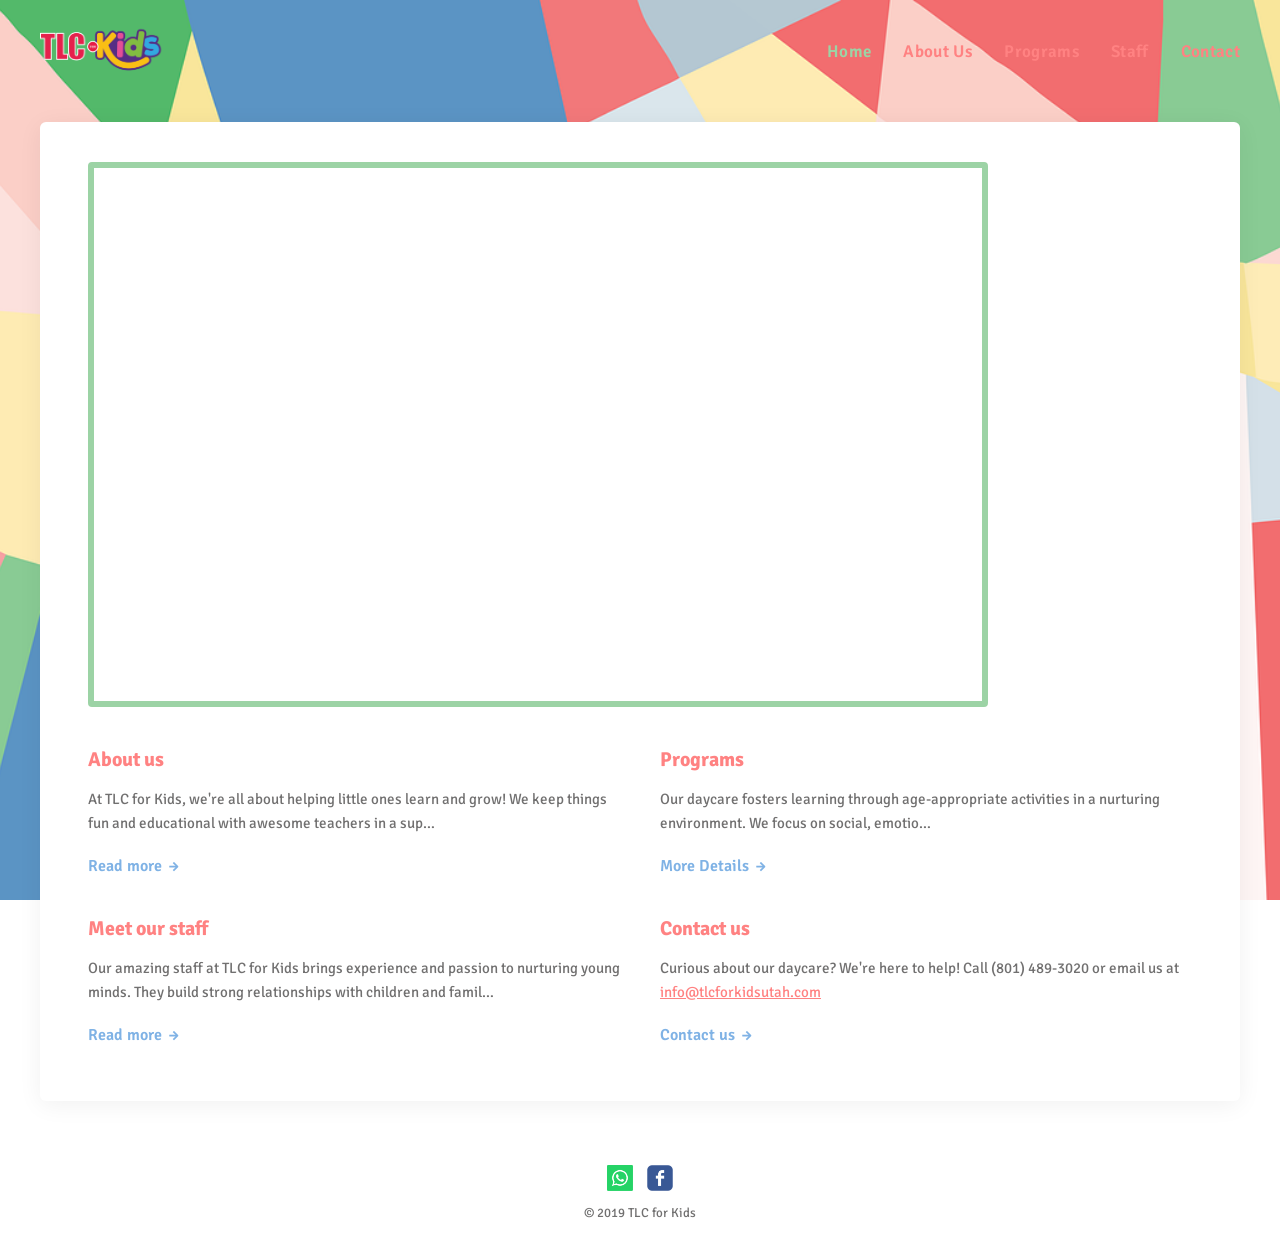
==== index.html @ ef6aa153 "Rebuild TLC for Kids site as static HTML/CSS Recreated the Wix-hosted site (francoryan.wixsite.com/t" ====
<!DOCTYPE html>
<html lang="en">
<head>
<meta charset="UTF-8">
<meta name="viewport" content="width=device-width, initial-scale=1.0">
<title>TLC for Kids | Daycare in Springville, UT</title>
<meta name="description" content="TLC for Kids is a licensed daycare center located in Springville, UT, offering care for infants through pre-teens.">
<link rel="stylesheet" href="css/style.css">
</head>
<body>

<div class="site-bg"></div>

<div class="page">
  <header class="site-header">
    <a class="logo" href="index.html"><img src="images/logo.png" alt="TLC for Kids logo"></a>
    <nav class="site-nav">
      <ul>
        <li><a href="index.html" class="active">Home</a></li>
        <li><a href="about.html">About Us</a></li>
        <li><a href="programs.html">Programs</a></li>
        <li><a href="staff.html">Staff</a></li>
        <li><a href="contact.html">Contact</a></li>
      </ul>
    </nav>
  </header>

  <main class="content">
    <div class="hero-frame">
      <div class="hero-slideshow">
        <img src="images/home-2.jpg" alt="Child playing with a wooden shape sorter toy">
        <img src="images/home-3.jpg" alt="Two children playing with toy animals">
      </div>
    </div>

    <div class="home-intro">
      <div class="home-card">
        <h2>About us</h2>
        <p>At TLC for Kids, we're all about helping little ones learn and grow! We keep things fun and educational with awesome teachers in a sup&hellip;</p>
        <a class="more-link" href="about.html">Read more &rarr;</a>
      </div>

      <div class="home-card">
        <h2>Programs</h2>
        <p>Our daycare fosters learning through age-appropriate activities in a nurturing environment. We focus on social, emotio&hellip;</p>
        <a class="more-link" href="programs.html">More Details &rarr;</a>
      </div>

      <div class="home-card">
        <h2>Meet our staff</h2>
        <p>Our amazing staff at TLC for Kids brings experience and passion to nurturing young minds. They build strong relationships with children and famil&hellip;</p>
        <a class="more-link" href="staff.html">Read more &rarr;</a>
      </div>

      <div class="home-card">
        <h2>Contact us</h2>
        <p>Curious about our daycare? We're here to help! Call (801) 489-3020 or email us at <a href="mailto:info@tlcforkidsutah.com">info@tlcforkidsutah.com</a></p>
        <a class="more-link" href="contact.html">Contact us &rarr;</a>
      </div>
    </div>
  </main>

  <footer class="site-footer">
    <div class="social-bar">
      <a href="tel:+18018640203" aria-label="Whatsapp"><img src="images/whatsapp.png" alt="Whatsapp"></a>
      <a href="https://www.facebook.com/tlcforkids" aria-label="Facebook"><img src="images/facebook.png" alt="Facebook"></a>
    </div>
    &copy; 2019 TLC for Kids
  </footer>
</div>

</body>
</html>
---- css/style.css ----
@import url('https://fonts.googleapis.com/css2?family=Signika:wght@400;600;700&display=swap');

:root {
  --coral: #ff8282;
  --green: #9cd3a5;
  --blue: #7fb2e5;
  --yellow: #f7e08a;
  --text-dark: #333;
  --text-muted: #717070;
}

* { box-sizing: border-box; }

html, body {
  margin: 0;
  padding: 0;
  font-family: 'Signika', sans-serif;
  color: var(--text-dark);
}

.site-bg {
  position: fixed;
  inset: 0;
  z-index: -1;
  background: #fdf6ec url('../images/bg-pattern.png') center / cover no-repeat;
}

.page {
  min-height: 100vh;
  display: flex;
  flex-direction: column;
}

header.site-header {
  display: flex;
  align-items: center;
  justify-content: space-between;
  flex-wrap: wrap;
  padding: 16px 40px;
  gap: 16px;
}

header.site-header .logo img {
  height: 70px;
  display: block;
}

nav.site-nav ul {
  list-style: none;
  display: flex;
  gap: 32px;
  margin: 0;
  padding: 0;
  flex-wrap: wrap;
}

nav.site-nav a {
  text-decoration: none;
  color: var(--coral);
  font-weight: 600;
  font-size: 17px;
  letter-spacing: 0.02em;
  transition: color 0.15s ease;
}

nav.site-nav a:hover,
nav.site-nav a.active {
  color: var(--green);
}

main.content {
  background: #ffffff;
  margin: 20px 40px 40px;
  border-radius: 6px;
  padding: 40px 48px 56px;
  flex: 1;
  box-shadow: 0 4px 24px rgba(0,0,0,0.06);
}

h1.page-title {
  color: var(--coral);
  font-size: 34px;
  font-weight: 700;
  margin: 0 0 8px;
}

.title-rule {
  height: 4px;
  width: 90px;
  background: var(--blue);
  border: none;
  margin: 0 0 28px;
}

h2.section-heading {
  color: var(--green);
  font-size: 22px;
  font-weight: 700;
  margin: 32px 0 8px;
}

h3.subheading {
  color: var(--coral);
  font-size: 19px;
  font-weight: 700;
  margin: 28px 0 6px;
}

p {
  line-height: 1.6;
  font-size: 16px;
  color: var(--text-dark);
  max-width: 760px;
}

a { color: var(--coral); }

.hero-frame {
  border: 6px solid var(--green);
  border-radius: 4px;
  overflow: hidden;
  max-width: 900px;
  margin: 0 0 32px;
}

.hero-frame img {
  display: block;
  width: 100%;
  height: auto;
}

.hero-slideshow {
  position: relative;
  width: 100%;
  padding-top: 60%;
}

.hero-slideshow img {
  position: absolute;
  inset: 0;
  width: 100%;
  height: 100%;
  object-fit: cover;
  opacity: 0;
  animation: heroFade 12s infinite;
}

.hero-slideshow img:nth-child(2) {
  animation-delay: 6s;
}

@keyframes heroFade {
  0%   { opacity: 0; }
  4%   { opacity: 1; }
  46%  { opacity: 1; }
  50%  { opacity: 0; }
  100% { opacity: 0; }
}

.home-intro {
  display: grid;
  grid-template-columns: 1fr 1fr;
  gap: 40px;
  margin-top: 40px;
}

@media (max-width: 760px) {
  .home-intro { grid-template-columns: 1fr; }
  header.site-header { padding: 16px 20px; }
  main.content { margin: 16px 16px 32px; padding: 28px 24px; }
}

.home-card h2 {
  color: var(--coral);
  font-size: 20px;
  font-weight: 700;
  margin: 0 0 10px;
}

.home-card p {
  color: var(--text-muted);
  font-size: 15px;
}

.home-card a.more-link {
  display: inline-block;
  margin-top: 6px;
  font-weight: 600;
  color: var(--blue);
  text-decoration: none;
}

.home-card a.more-link:hover { text-decoration: underline; }

.contact-info {
  margin-top: 14px;
  line-height: 1.9;
}

.contact-info .icon-row {
  display: flex;
  align-items: center;
  gap: 10px;
  margin: 4px 0;
}

footer.site-footer {
  text-align: center;
  padding: 24px 20px 32px;
  color: var(--text-muted);
  font-size: 13px;
}

footer.site-footer .social-bar {
  display: flex;
  justify-content: center;
  gap: 14px;
  margin-bottom: 10px;
}

footer.site-footer .social-bar img {
  width: 26px;
  height: 26px;
}
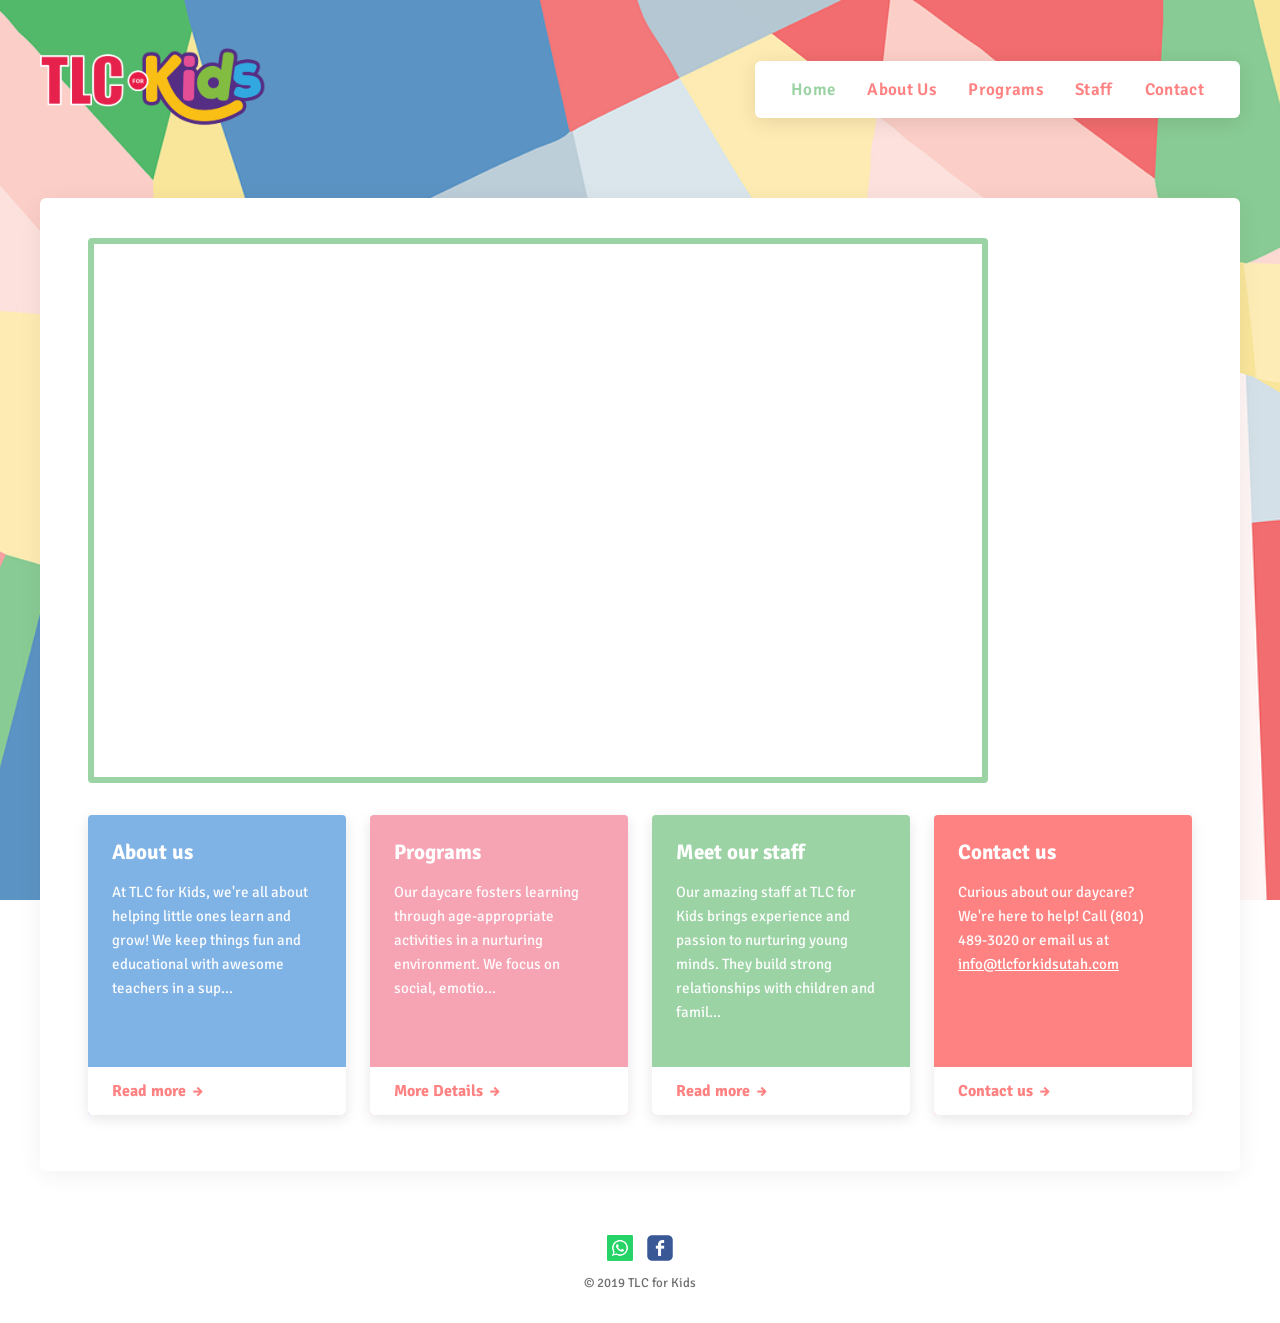
==== commit b4690215: "Match header and home cards to the original Wix design - Enlarge the logo and give it a fixed size, " ====
--- a/index.html
+++ b/index.html
@@ -35,26 +35,34 @@
 
     <div class="home-intro">
       <div class="home-card">
-        <h2>About us</h2>
-        <p>At TLC for Kids, we're all about helping little ones learn and grow! We keep things fun and educational with awesome teachers in a sup&hellip;</p>
+        <div class="card-body">
+          <h2>About us</h2>
+          <p>At TLC for Kids, we're all about helping little ones learn and grow! We keep things fun and educational with awesome teachers in a sup&hellip;</p>
+        </div>
         <a class="more-link" href="about.html">Read more &rarr;</a>
       </div>
 
       <div class="home-card">
-        <h2>Programs</h2>
-        <p>Our daycare fosters learning through age-appropriate activities in a nurturing environment. We focus on social, emotio&hellip;</p>
+        <div class="card-body">
+          <h2>Programs</h2>
+          <p>Our daycare fosters learning through age-appropriate activities in a nurturing environment. We focus on social, emotio&hellip;</p>
+        </div>
         <a class="more-link" href="programs.html">More Details &rarr;</a>
       </div>
 
       <div class="home-card">
-        <h2>Meet our staff</h2>
-        <p>Our amazing staff at TLC for Kids brings experience and passion to nurturing young minds. They build strong relationships with children and famil&hellip;</p>
+        <div class="card-body">
+          <h2>Meet our staff</h2>
+          <p>Our amazing staff at TLC for Kids brings experience and passion to nurturing young minds. They build strong relationships with children and famil&hellip;</p>
+        </div>
         <a class="more-link" href="staff.html">Read more &rarr;</a>
       </div>
 
       <div class="home-card">
-        <h2>Contact us</h2>
-        <p>Curious about our daycare? We're here to help! Call (801) 489-3020 or email us at <a href="mailto:info@tlcforkidsutah.com">info@tlcforkidsutah.com</a></p>
+        <div class="card-body">
+          <h2>Contact us</h2>
+          <p>Curious about our daycare? We're here to help! Call (801) 489-3020 or email us at <a class="card-link" href="mailto:info@tlcforkidsutah.com">info@tlcforkidsutah.com</a></p>
+        </div>
         <a class="more-link" href="contact.html">Contact us &rarr;</a>
       </div>
     </div>
--- a/css/style.css
+++ b/css/style.css
@@ -4,6 +4,7 @@
   --coral: #ff8282;
   --green: #9cd3a5;
   --blue: #7fb2e5;
+  --pink: #f6a3b3;
   --yellow: #f7e08a;
   --text-dark: #333;
   --text-muted: #717070;
@@ -36,13 +37,22 @@
   align-items: center;
   justify-content: space-between;
   flex-wrap: wrap;
-  padding: 16px 40px;
-  gap: 16px;
+  padding: 24px 40px;
+  gap: 20px;
 }
 
 header.site-header .logo img {
-  height: 70px;
+  height: 130px;
+  width: auto;
   display: block;
+  flex-shrink: 0;
+}
+
+nav.site-nav {
+  background: #ffffff;
+  border-radius: 6px;
+  box-shadow: 0 4px 20px rgba(0,0,0,0.1);
+  padding: 18px 36px;
 }
 
 nav.site-nav ul {
@@ -60,6 +70,7 @@
   font-weight: 600;
   font-size: 17px;
   letter-spacing: 0.02em;
+  white-space: nowrap;
   transition: color 0.15s ease;
 }
 
@@ -70,7 +81,9 @@
 
 main.content {
   background: #ffffff;
-  margin: 20px 40px 40px;
+  width: calc(100% - 80px);
+  max-width: 1200px;
+  margin: 20px auto 40px;
   border-radius: 6px;
   padding: 40px 48px 56px;
   flex: 1;
@@ -159,38 +172,70 @@
 
 .home-intro {
   display: grid;
-  grid-template-columns: 1fr 1fr;
-  gap: 40px;
-  margin-top: 40px;
+  grid-template-columns: repeat(4, 1fr);
+  gap: 24px;
+  margin-top: 32px;
+}
+
+@media (max-width: 900px) {
+  .home-intro { grid-template-columns: 1fr 1fr; }
 }
 
 @media (max-width: 760px) {
+  header.site-header { padding: 16px 20px; }
+  main.content { width: calc(100% - 32px); margin: 16px auto 32px; padding: 28px 24px; }
+}
+
+@media (max-width: 560px) {
   .home-intro { grid-template-columns: 1fr; }
-  header.site-header { padding: 16px 20px; }
-  main.content { margin: 16px 16px 32px; padding: 28px 24px; }
-}
+}
+
+.home-card {
+  display: flex;
+  flex-direction: column;
+  border-radius: 4px;
+  overflow: hidden;
+  box-shadow: 0 4px 14px rgba(0,0,0,0.1);
+}
+
+.home-card .card-body {
+  flex: 1;
+  padding: 24px 24px 28px;
+}
+
+.home-card:nth-child(1) { background: var(--blue); }
+.home-card:nth-child(2) { background: var(--pink); }
+.home-card:nth-child(3) { background: var(--green); }
+.home-card:nth-child(4) { background: var(--coral); }
 
 .home-card h2 {
-  color: var(--coral);
-  font-size: 20px;
+  color: #ffffff;
+  font-size: 21px;
   font-weight: 700;
   margin: 0 0 10px;
 }
 
 .home-card p {
-  color: var(--text-muted);
+  color: rgba(255,255,255,0.95);
   font-size: 15px;
+  max-width: none;
 }
 
 .home-card a.more-link {
-  display: inline-block;
-  margin-top: 6px;
-  font-weight: 600;
-  color: var(--blue);
+  display: block;
+  background: #ffffff;
+  padding: 14px 24px;
+  font-weight: 700;
+  color: var(--coral);
   text-decoration: none;
 }
 
 .home-card a.more-link:hover { text-decoration: underline; }
+
+.home-card a.card-link {
+  color: #ffffff;
+  text-decoration: underline;
+}
 
 .contact-info {
   margin-top: 14px;
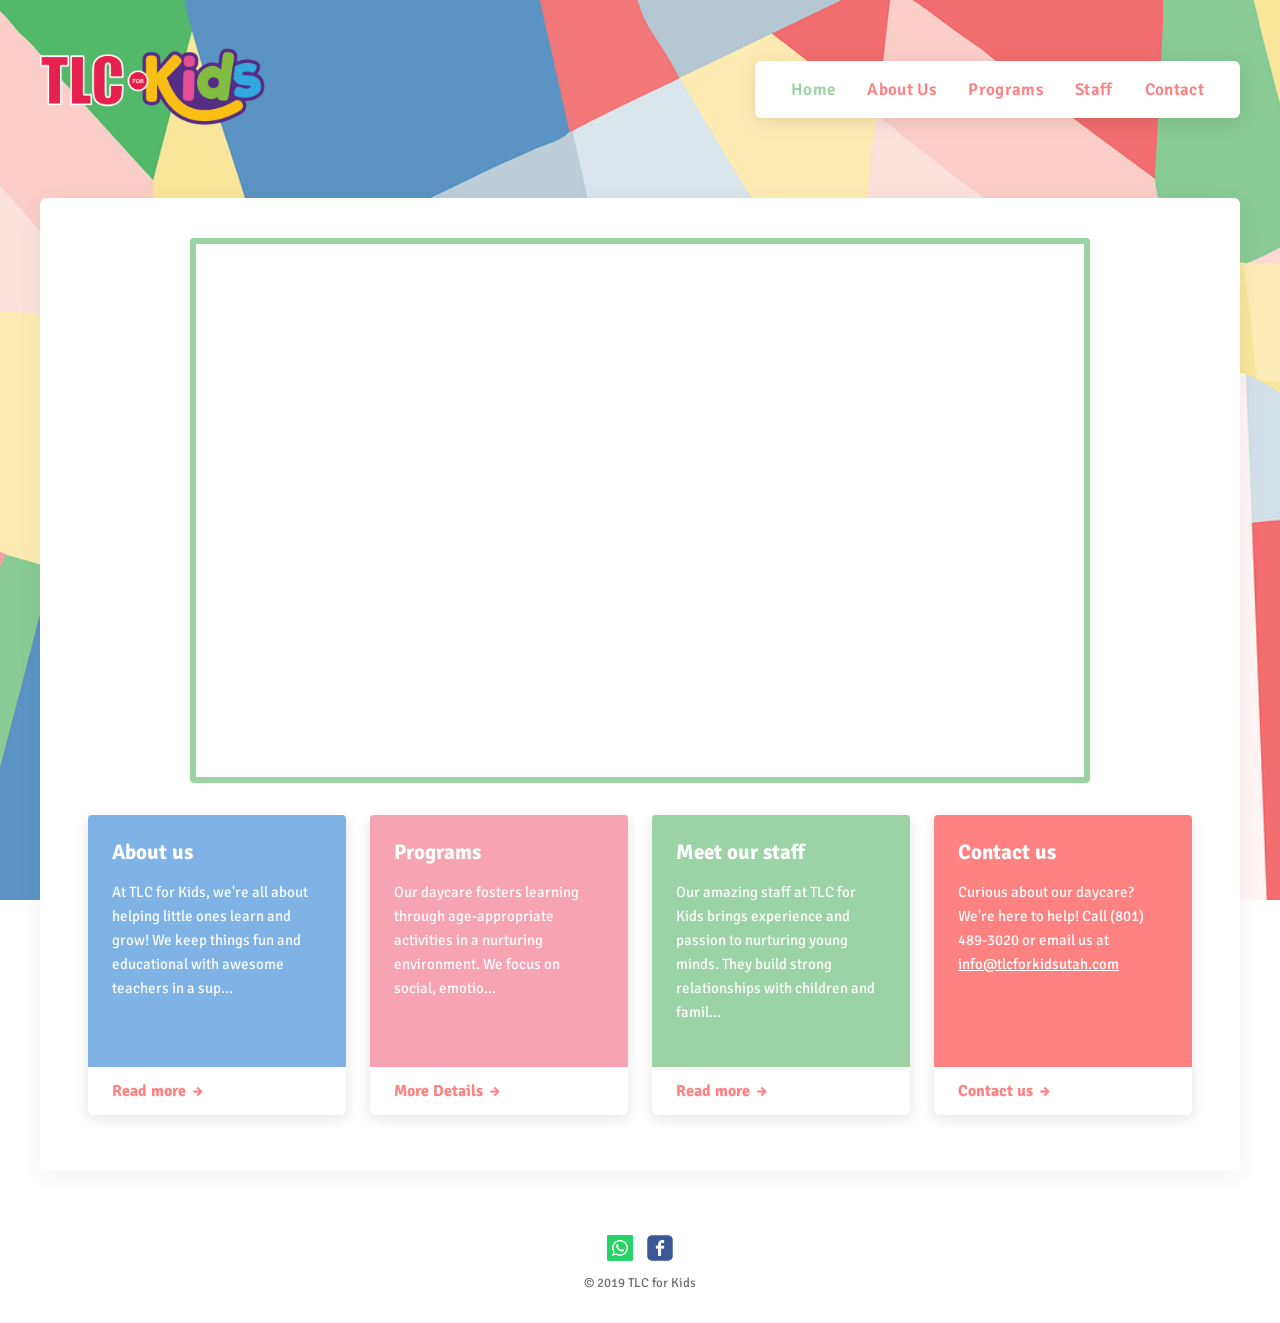
==== commit a0a7a06e: "Add on-page SEO: meta tags, structured data, sitemap, favicon - Canonical URLs, richer meta descript" ====
--- a/index.html
+++ b/index.html
@@ -4,8 +4,55 @@
 <meta charset="UTF-8">
 <meta name="viewport" content="width=device-width, initial-scale=1.0">
 <title>TLC for Kids | Daycare in Springville, UT</title>
-<meta name="description" content="TLC for Kids is a licensed daycare center located in Springville, UT, offering care for infants through pre-teens.">
+<meta name="description" content="TLC for Kids is a licensed daycare in Springville, UT offering nurturing, educational childcare for infants through pre-teens. Call (801) 489-3020.">
+<link rel="canonical" href="https://tlcforkidsutah.com/">
+
+<link rel="icon" type="image/png" sizes="48x48" href="images/favicon-48.png">
+<link rel="icon" type="image/png" sizes="32x32" href="images/favicon-32.png">
+<link rel="icon" type="image/png" sizes="16x16" href="images/favicon-16.png">
+<link rel="shortcut icon" href="/favicon.ico">
+<link rel="apple-touch-icon" href="images/apple-touch-icon.png">
+<meta name="theme-color" content="#ff8282">
+
+<meta property="og:type" content="website">
+<meta property="og:site_name" content="TLC for Kids">
+<meta property="og:title" content="TLC for Kids | Daycare in Springville, UT">
+<meta property="og:description" content="Licensed daycare in Springville, UT offering nurturing, educational childcare for infants through pre-teens.">
+<meta property="og:url" content="https://tlcforkidsutah.com/">
+<meta property="og:image" content="https://tlcforkidsutah.com/images/home-2.jpg">
+<meta name="twitter:card" content="summary_large_image">
+<meta name="twitter:title" content="TLC for Kids | Daycare in Springville, UT">
+<meta name="twitter:description" content="Licensed daycare in Springville, UT offering nurturing, educational childcare for infants through pre-teens.">
+<meta name="twitter:image" content="https://tlcforkidsutah.com/images/home-2.jpg">
+
 <link rel="stylesheet" href="css/style.css">
+<script type="application/ld+json">
+{
+  "@context": "https://schema.org",
+  "@type": "ChildCare",
+  "name": "TLC for Kids",
+  "image": "https://tlcforkidsutah.com/images/about-hero.jpg",
+  "url": "https://tlcforkidsutah.com/",
+  "telephone": "+1-801-489-3020",
+  "email": "info@tlcforkidsutah.com",
+  "priceRange": "$$",
+  "address": {
+    "@type": "PostalAddress",
+    "streetAddress": "309 S Main St",
+    "addressLocality": "Springville",
+    "addressRegion": "UT",
+    "postalCode": "84663",
+    "addressCountry": "US"
+  },
+  "openingHoursSpecification": {
+    "@type": "OpeningHoursSpecification",
+    "dayOfWeek": ["Monday", "Tuesday", "Wednesday", "Thursday", "Friday"],
+    "opens": "05:30",
+    "closes": "18:00"
+  },
+  "sameAs": ["https://www.facebook.com/tlcforkids"]
+}
+</script>
 </head>
 <body>
 
@@ -13,7 +60,7 @@
 
 <div class="page">
   <header class="site-header">
-    <a class="logo" href="index.html"><img src="images/logo.png" alt="TLC for Kids logo"></a>
+    <a class="logo" href="index.html"><img src="images/logo.png" alt="TLC for Kids logo" width="606" height="340"></a>
     <nav class="site-nav">
       <ul>
         <li><a href="index.html" class="active">Home</a></li>
@@ -28,8 +75,8 @@
   <main class="content">
     <div class="hero-frame">
       <div class="hero-slideshow">
-        <img src="images/home-2.jpg" alt="Child playing with a wooden shape sorter toy">
-        <img src="images/home-3.jpg" alt="Two children playing with toy animals">
+        <img src="images/home-2.jpg" alt="Child playing with a wooden shape sorter toy" width="936" height="570">
+        <img src="images/home-3.jpg" alt="Two children playing with toy animals" width="1280" height="853">
       </div>
     </div>
 
@@ -70,8 +117,8 @@
 
   <footer class="site-footer">
     <div class="social-bar">
-      <a href="tel:+18018640203" aria-label="Whatsapp"><img src="images/whatsapp.png" alt="Whatsapp"></a>
-      <a href="https://www.facebook.com/tlcforkids" aria-label="Facebook"><img src="images/facebook.png" alt="Facebook"></a>
+      <a href="tel:+18018640203" aria-label="Whatsapp"><img src="images/whatsapp.png" alt="Whatsapp" width="201" height="201"></a>
+      <a href="https://www.facebook.com/tlcforkids" aria-label="Facebook"><img src="images/facebook.png" alt="Facebook" width="205" height="205"></a>
     </div>
     &copy; 2019 TLC for Kids
   </footer>
--- a/css/style.css
+++ b/css/style.css
@@ -37,7 +37,10 @@
   align-items: center;
   justify-content: space-between;
   flex-wrap: wrap;
-  padding: 24px 40px;
+  width: calc(100% - 80px);
+  max-width: 1200px;
+  margin: 0 auto;
+  padding: 24px 0;
   gap: 20px;
 }
 
@@ -133,7 +136,7 @@
   border-radius: 4px;
   overflow: hidden;
   max-width: 900px;
-  margin: 0 0 32px;
+  margin: 0 auto 32px;
 }
 
 .hero-frame img {
@@ -182,7 +185,7 @@
 }
 
 @media (max-width: 760px) {
-  header.site-header { padding: 16px 20px; }
+  header.site-header { width: calc(100% - 40px); padding: 16px 0; }
   main.content { width: calc(100% - 32px); margin: 16px auto 32px; padding: 28px 24px; }
 }
 
@@ -235,6 +238,34 @@
 .home-card a.card-link {
   color: #ffffff;
   text-decoration: underline;
+}
+
+.contact-grid {
+  display: grid;
+  grid-template-columns: 1fr 1fr;
+  gap: 40px;
+  align-items: start;
+}
+
+.map-frame {
+  position: relative;
+  width: 100%;
+  padding-top: 100%;
+  border-radius: 4px;
+  overflow: hidden;
+  box-shadow: 0 4px 14px rgba(0,0,0,0.1);
+}
+
+.map-frame iframe {
+  position: absolute;
+  inset: 0;
+  width: 100%;
+  height: 100%;
+  border: 0;
+}
+
+@media (max-width: 760px) {
+  .contact-grid { grid-template-columns: 1fr; }
 }
 
 .contact-info {
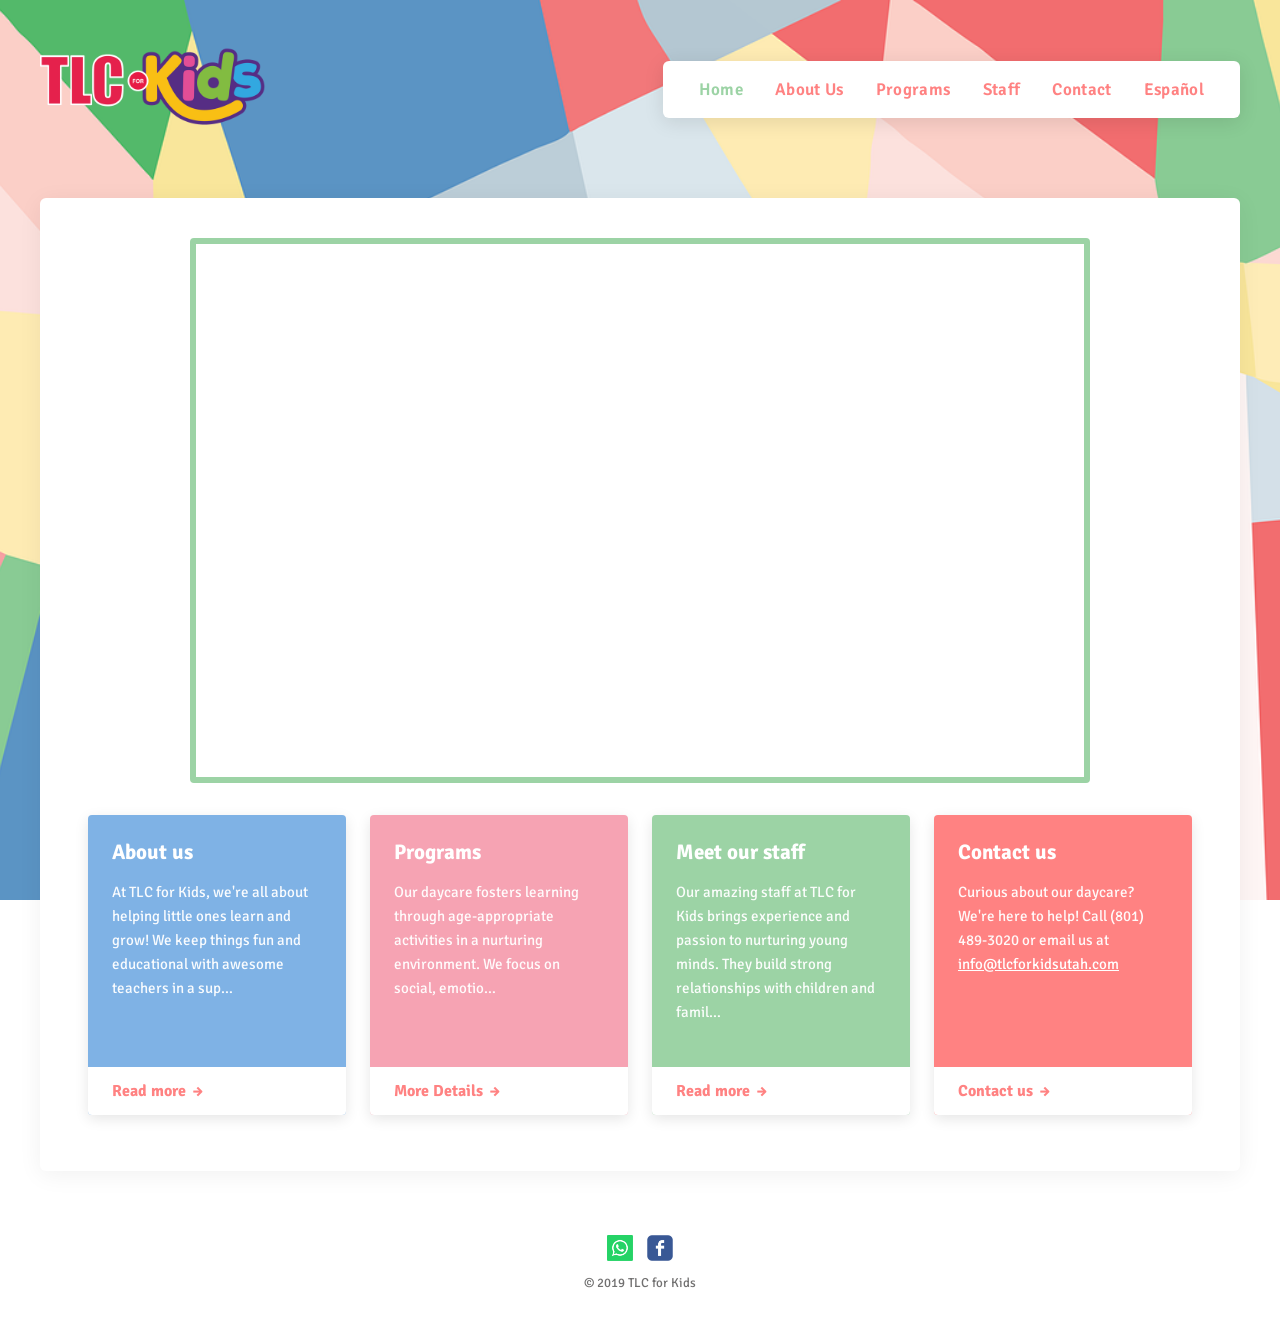
==== commit a5ee73ea: "Add full Spanish translation of the site under /es/ Mirrors every page (Home, About Us, Programs, St" ====
--- a/index.html
+++ b/index.html
@@ -3,9 +3,13 @@
 <head>
 <meta charset="UTF-8">
 <meta name="viewport" content="width=device-width, initial-scale=1.0">
+<meta name="msvalidate.01" content="700F105E5EE46556B217CD6195D6E36E" />
 <title>TLC for Kids | Daycare in Springville, UT</title>
 <meta name="description" content="TLC for Kids is a licensed daycare in Springville, UT offering nurturing, educational childcare for infants through pre-teens. Call (801) 489-3020.">
 <link rel="canonical" href="https://tlcforkidsutah.com/">
+<link rel="alternate" hreflang="en" href="https://tlcforkidsutah.com/">
+<link rel="alternate" hreflang="es" href="https://tlcforkidsutah.com/es/">
+<link rel="alternate" hreflang="x-default" href="https://tlcforkidsutah.com/">
 
 <link rel="icon" type="image/png" sizes="48x48" href="images/favicon-48.png">
 <link rel="icon" type="image/png" sizes="32x32" href="images/favicon-32.png">
@@ -68,6 +72,7 @@
         <li><a href="programs.html">Programs</a></li>
         <li><a href="staff.html">Staff</a></li>
         <li><a href="contact.html">Contact</a></li>
+        <li><a href="es/index.html">Español</a></li>
       </ul>
     </nav>
   </header>
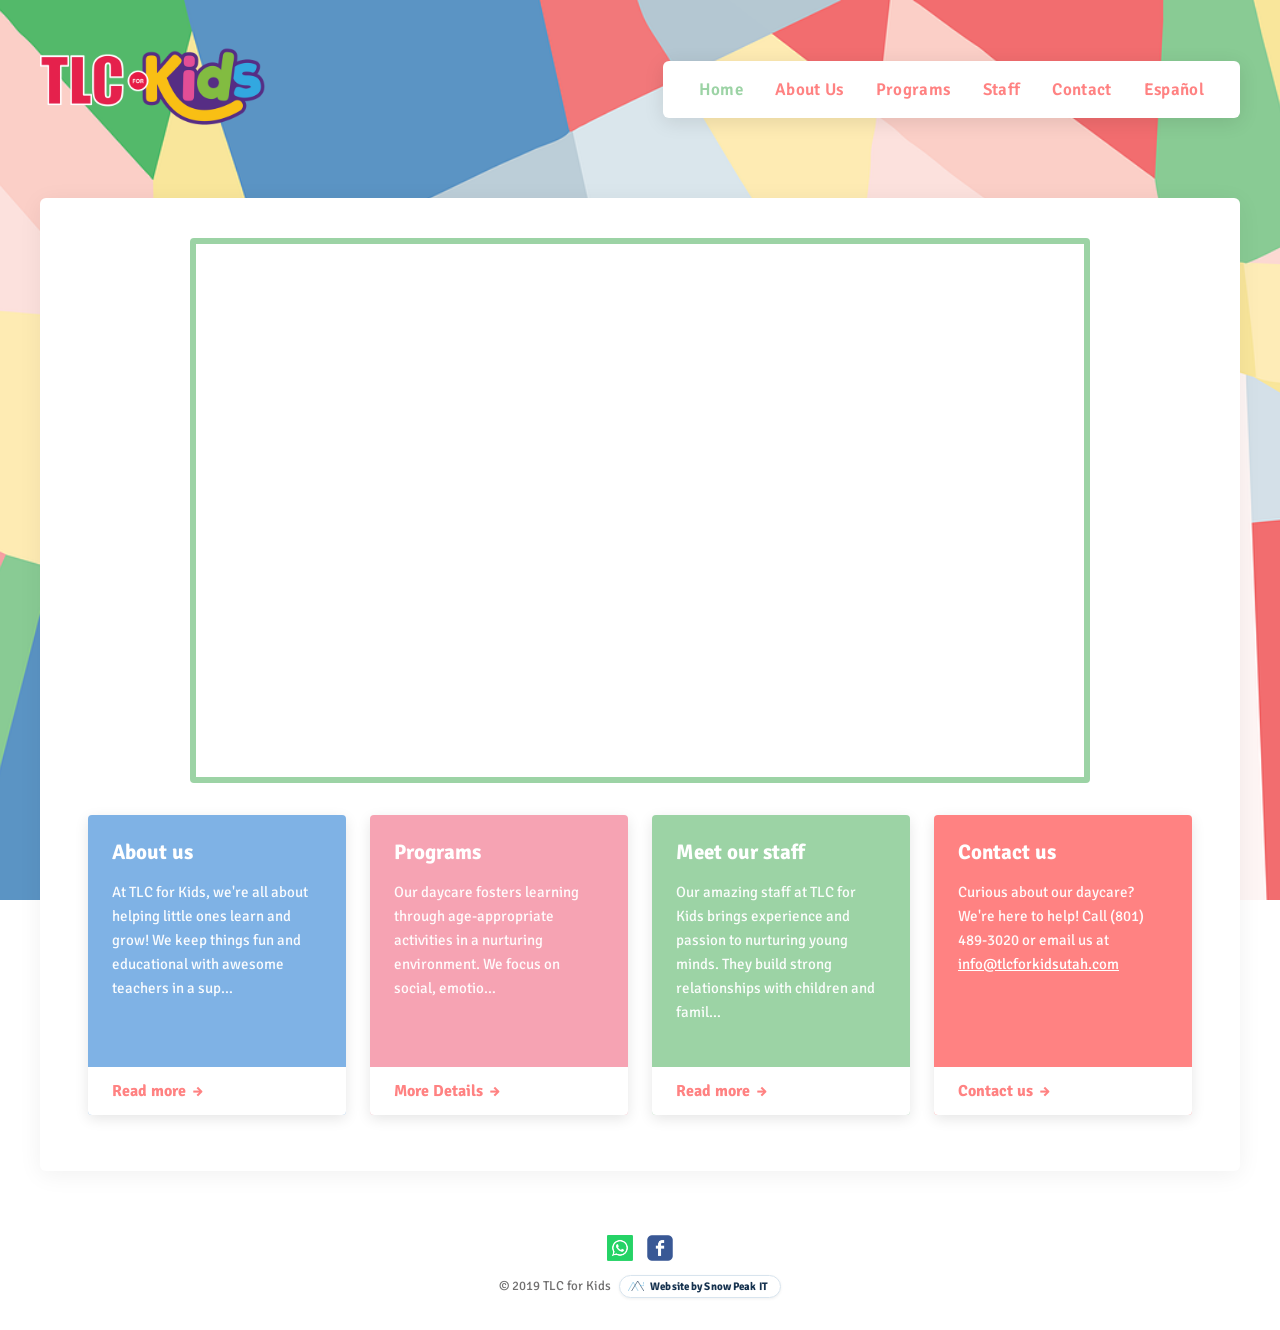
==== commit 6660d6b9: "Credit Snow Peak IT in the site footer Adds a small badge next to the copyright line linking to snow" ====
--- a/index.html
+++ b/index.html
@@ -29,7 +29,7 @@
 <meta name="twitter:description" content="Licensed daycare in Springville, UT offering nurturing, educational childcare for infants through pre-teens.">
 <meta name="twitter:image" content="https://tlcforkidsutah.com/images/home-2.jpg">
 
-<link rel="stylesheet" href="css/style.css">
+<link rel="stylesheet" href="css/style.css?v=20260817b">
 <script type="application/ld+json">
 {
   "@context": "https://schema.org",
@@ -125,7 +125,10 @@
       <a href="tel:+18018640203" aria-label="Whatsapp"><img src="images/whatsapp.png" alt="Whatsapp" width="201" height="201"></a>
       <a href="https://www.facebook.com/tlcforkids" aria-label="Facebook"><img src="images/facebook.png" alt="Facebook" width="205" height="205"></a>
     </div>
-    &copy; 2019 TLC for Kids
+    <div class="footer-credit">
+      &copy; 2019 TLC for Kids
+      <a class="credit-badge" href="https://snowpeakit.com" target="_blank" rel="noopener"><svg class="credit-badge-logo" viewBox="0 0 140 90" aria-hidden="true"><path d="M0,90 L45,10 L90,90" fill="none" stroke="#4fa8d8" stroke-width="4" stroke-linejoin="round" stroke-linecap="round"/><path d="M30,90 L85,0 L140,90" fill="none" stroke="#16324f" stroke-width="5" stroke-linejoin="round" stroke-linecap="round"/><circle cx="110" cy="40" r="4.5" fill="#4fa8d8"/><path d="M110,40 L140,40 L140,20" fill="none" stroke="#4fa8d8" stroke-width="3" stroke-linecap="round"/><rect x="135" y="12" width="9" height="9" rx="1" fill="#4fa8d8"/></svg>Website by Snow Peak IT</a>
+    </div>
   </footer>
 </div>
 
--- a/css/style.css
+++ b/css/style.css
@@ -280,6 +280,169 @@
   margin: 4px 0;
 }
 
+.inquiry-hint {
+  margin: 16px 0 8px;
+  font-size: 13px;
+  color: var(--text-muted);
+  max-width: 420px;
+}
+
+.inquiry-form {
+  display: flex;
+  flex-direction: column;
+  gap: 8px;
+  max-width: 420px;
+}
+
+.inquiry-form .form-row {
+  display: grid;
+  grid-template-columns: 1fr 1fr;
+  gap: 8px;
+}
+
+.inquiry-form input,
+.inquiry-form textarea {
+  width: 100%;
+  padding: 7px 10px;
+  border: 1px solid #ddd;
+  border-radius: 4px;
+  font-family: 'Signika', sans-serif;
+  font-size: 13px;
+  color: var(--text-dark);
+  background: #ffffff;
+}
+
+.inquiry-form textarea {
+  resize: vertical;
+  min-height: 40px;
+}
+
+.inquiry-form input:focus,
+.inquiry-form textarea:focus {
+  outline: none;
+  border-color: var(--blue);
+}
+
+.inquiry-form button {
+  align-self: flex-start;
+  padding: 8px 20px;
+  border: none;
+  border-radius: 4px;
+  background: var(--coral);
+  color: #ffffff;
+  font-family: 'Signika', sans-serif;
+  font-weight: 700;
+  font-size: 14px;
+  cursor: pointer;
+  transition: background 0.15s ease;
+}
+
+.inquiry-form button:hover {
+  background: var(--green);
+}
+
+.inquiry-success {
+  display: none;
+  margin-top: 16px;
+  padding: 10px 14px;
+  background: #eaf6ef;
+  border: 1px solid #bfe3cc;
+  border-radius: 4px;
+  color: #1f5c36;
+  font-size: 13px;
+  max-width: 420px;
+}
+
+.footer-credit {
+  display: flex;
+  align-items: center;
+  justify-content: center;
+  flex-wrap: wrap;
+  gap: 8px;
+}
+
+.credit-badge {
+  display: inline-flex;
+  align-items: center;
+  gap: 6px;
+  background: #ffffff;
+  color: #16324f;
+  text-decoration: none;
+  font-size: 11px;
+  font-weight: 700;
+  letter-spacing: 0.01em;
+  padding: 4px 12px 4px 8px;
+  border-radius: 999px;
+  border: 1px solid #d8e4ee;
+  box-shadow: 0 1px 3px rgba(0,0,0,0.06);
+  transition: box-shadow 0.15s ease, transform 0.15s ease, border-color 0.15s ease;
+}
+
+.credit-badge-logo {
+  width: 16px;
+  height: auto;
+  flex-shrink: 0;
+}
+
+.credit-badge:hover {
+  border-color: #4fa8d8;
+  box-shadow: 0 2px 8px rgba(0,0,0,0.1);
+  transform: translateY(-1px);
+}
+
+.staff-grid {
+  display: grid;
+  grid-template-columns: repeat(5, 1fr);
+  gap: 32px 24px;
+  margin-top: 36px;
+}
+
+@media (max-width: 900px) {
+  .staff-grid { grid-template-columns: repeat(3, 1fr); }
+}
+
+@media (max-width: 560px) {
+  .staff-grid { grid-template-columns: repeat(2, 1fr); }
+}
+
+.staff-card {
+  text-align: center;
+}
+
+.staff-photo {
+  width: 100%;
+  max-width: 160px;
+  aspect-ratio: 1 / 1;
+  margin: 0 auto 12px;
+  border-radius: 50%;
+  overflow: hidden;
+  border: 4px solid var(--green);
+}
+
+.staff-card:nth-child(4n+2) .staff-photo { border-color: var(--pink); }
+.staff-card:nth-child(4n+3) .staff-photo { border-color: var(--blue); }
+.staff-card:nth-child(4n+4) .staff-photo { border-color: var(--coral); }
+
+.staff-photo img {
+  width: 100%;
+  height: 100%;
+  object-fit: cover;
+  display: block;
+}
+
+.staff-name {
+  font-weight: 700;
+  color: var(--text-dark);
+  font-size: 16px;
+  margin: 0;
+}
+
+.staff-role {
+  color: var(--text-muted);
+  font-size: 13px;
+  margin: 2px 0 0;
+}
+
 footer.site-footer {
   text-align: center;
   padding: 24px 20px 32px;
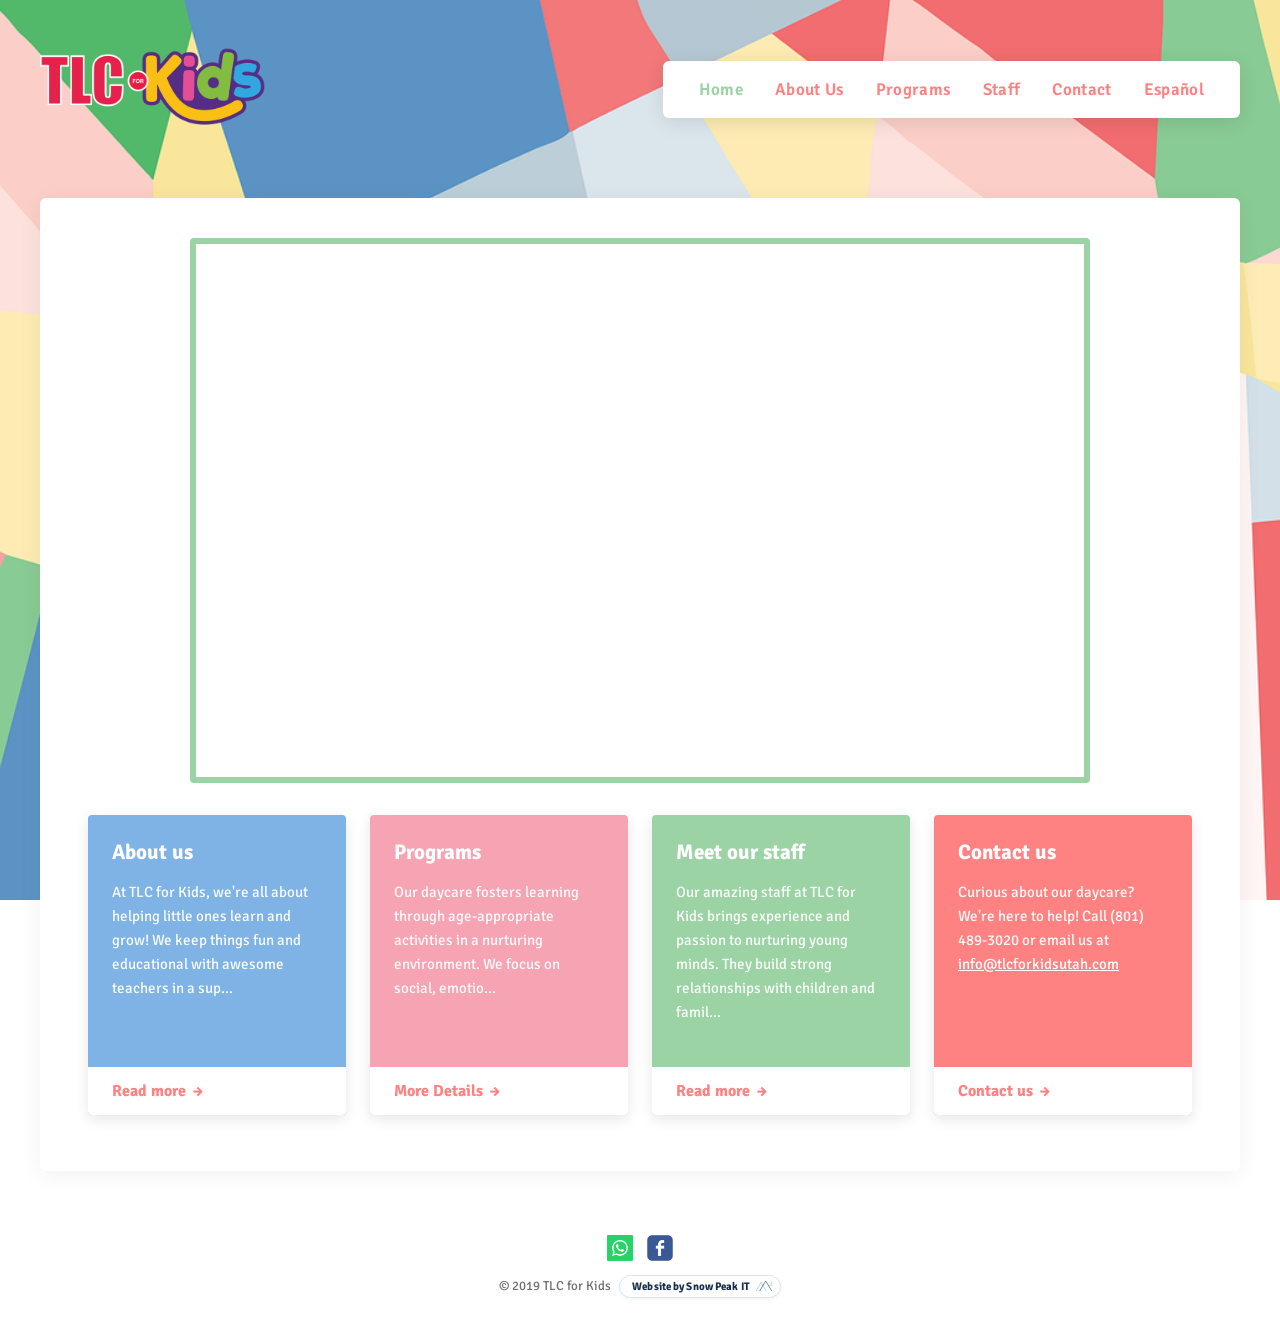
==== commit 9e387a13: "Move Snow Peak IT logo to the end of the footer credit text Reorders the badge so the mountain-peak " ====
--- a/index.html
+++ b/index.html
@@ -29,7 +29,7 @@
 <meta name="twitter:description" content="Licensed daycare in Springville, UT offering nurturing, educational childcare for infants through pre-teens.">
 <meta name="twitter:image" content="https://tlcforkidsutah.com/images/home-2.jpg">
 
-<link rel="stylesheet" href="css/style.css?v=20260817b">
+<link rel="stylesheet" href="css/style.css?v=20260817c">
 <script type="application/ld+json">
 {
   "@context": "https://schema.org",
@@ -127,7 +127,7 @@
     </div>
     <div class="footer-credit">
       &copy; 2019 TLC for Kids
-      <a class="credit-badge" href="https://snowpeakit.com" target="_blank" rel="noopener"><svg class="credit-badge-logo" viewBox="0 0 140 90" aria-hidden="true"><path d="M0,90 L45,10 L90,90" fill="none" stroke="#4fa8d8" stroke-width="4" stroke-linejoin="round" stroke-linecap="round"/><path d="M30,90 L85,0 L140,90" fill="none" stroke="#16324f" stroke-width="5" stroke-linejoin="round" stroke-linecap="round"/><circle cx="110" cy="40" r="4.5" fill="#4fa8d8"/><path d="M110,40 L140,40 L140,20" fill="none" stroke="#4fa8d8" stroke-width="3" stroke-linecap="round"/><rect x="135" y="12" width="9" height="9" rx="1" fill="#4fa8d8"/></svg>Website by Snow Peak IT</a>
+      <a class="credit-badge" href="https://snowpeakit.com" target="_blank" rel="noopener">Website by Snow Peak IT<svg class="credit-badge-logo" viewBox="0 0 140 90" aria-hidden="true"><path d="M0,90 L45,10 L90,90" fill="none" stroke="#4fa8d8" stroke-width="4" stroke-linejoin="round" stroke-linecap="round"/><path d="M30,90 L85,0 L140,90" fill="none" stroke="#16324f" stroke-width="5" stroke-linejoin="round" stroke-linecap="round"/><circle cx="110" cy="40" r="4.5" fill="#4fa8d8"/><path d="M110,40 L140,40 L140,20" fill="none" stroke="#4fa8d8" stroke-width="3" stroke-linecap="round"/><rect x="135" y="12" width="9" height="9" rx="1" fill="#4fa8d8"/></svg></a>
     </div>
   </footer>
 </div>
--- a/css/style.css
+++ b/css/style.css
@@ -371,7 +371,7 @@
   font-size: 11px;
   font-weight: 700;
   letter-spacing: 0.01em;
-  padding: 4px 12px 4px 8px;
+  padding: 4px 8px 4px 12px;
   border-radius: 999px;
   border: 1px solid #d8e4ee;
   box-shadow: 0 1px 3px rgba(0,0,0,0.06);
